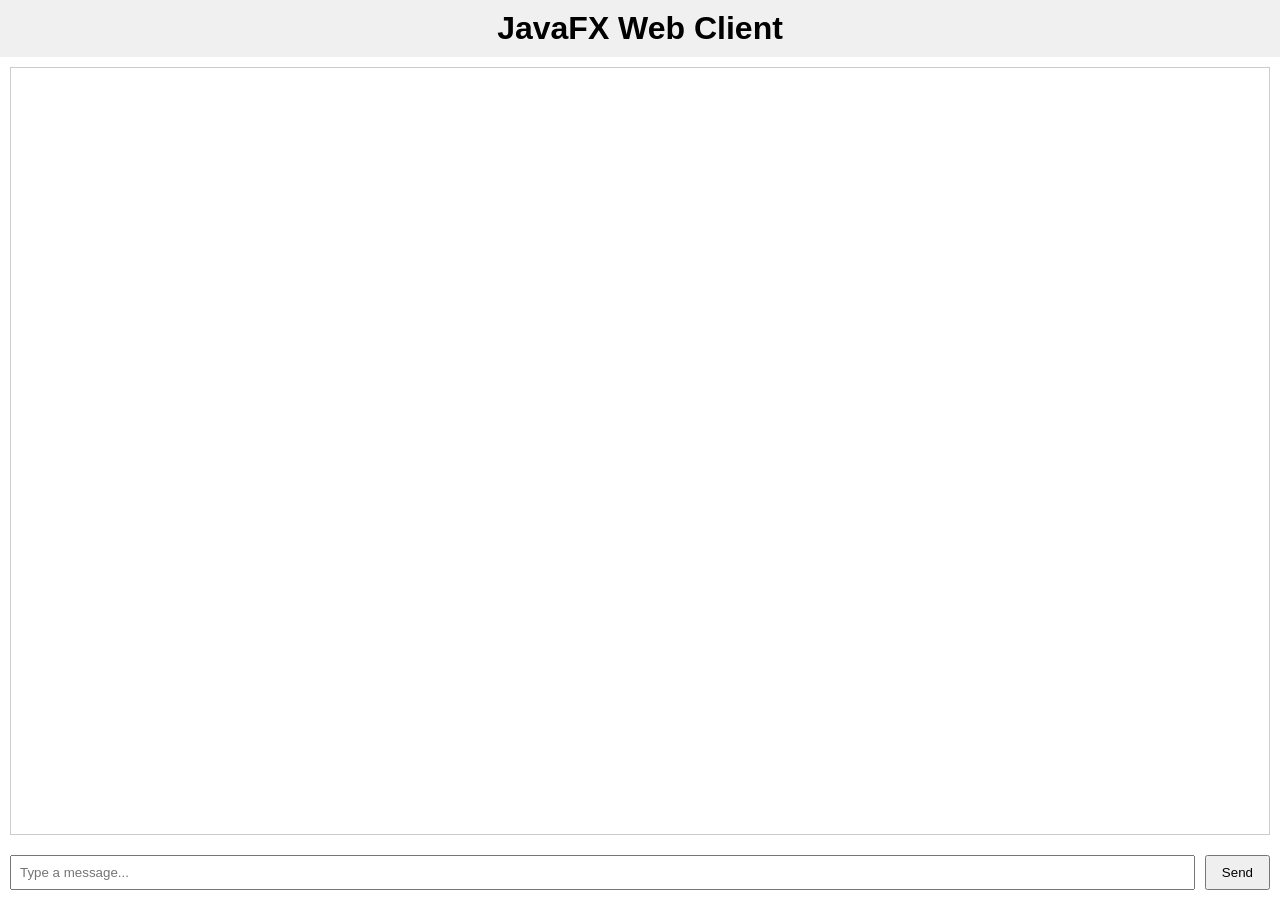
==== Client/src/main/resources/view/index.html @ 988f79b5 "mvc" ====
<!DOCTYPE html>
<html lang="en">
<head>
    <meta charset="UTF-8">
    <title>OCSF Client</title>
    <link rel="stylesheet" href="style.css">
</head>
<body>
    <h1>JavaFX Web Client</h1>
    <div id="chat-area">
        <div id="log"></div>
    </div>
    <div id="input-area">
        <input type="text" id="message" placeholder="Type a message..."/>
        <button onclick="sendMessage()">Send</button>
    </div>
    <script src="script.js"></script>
</body>
</html>
---- Client/src/main/resources/view/style.css ----
body {
    font-family: sans-serif;
    display: flex;
    flex-direction: column;
    height: 100vh;
    margin: 0;
}

h1 {
    text-align: center;
    padding: 10px;
    background-color: #f0f0f0;
    margin: 0;
}

#chat-area {
    flex-grow: 1;
    overflow-y: auto;
    border: 1px solid #ccc;
    margin: 10px;
    padding: 10px;
}

#log {
    display: flex;
    flex-direction: column;
}

.message {
    padding: 5px 10px;
    border-radius: 10px;
    margin-bottom: 5px;
    max-width: 70%;
}

.client-message {
    background-color: #dcf8c6;
    align-self: flex-end;
}

.server-message {
    background-color: #f1f0f0;
    align-self: flex-start;
}


#input-area {
    display: flex;
    padding: 10px;
}

#message {
    flex-grow: 1;
    padding: 8px;
}

button {
    padding: 8px 15px;
    margin-left: 10px;
}
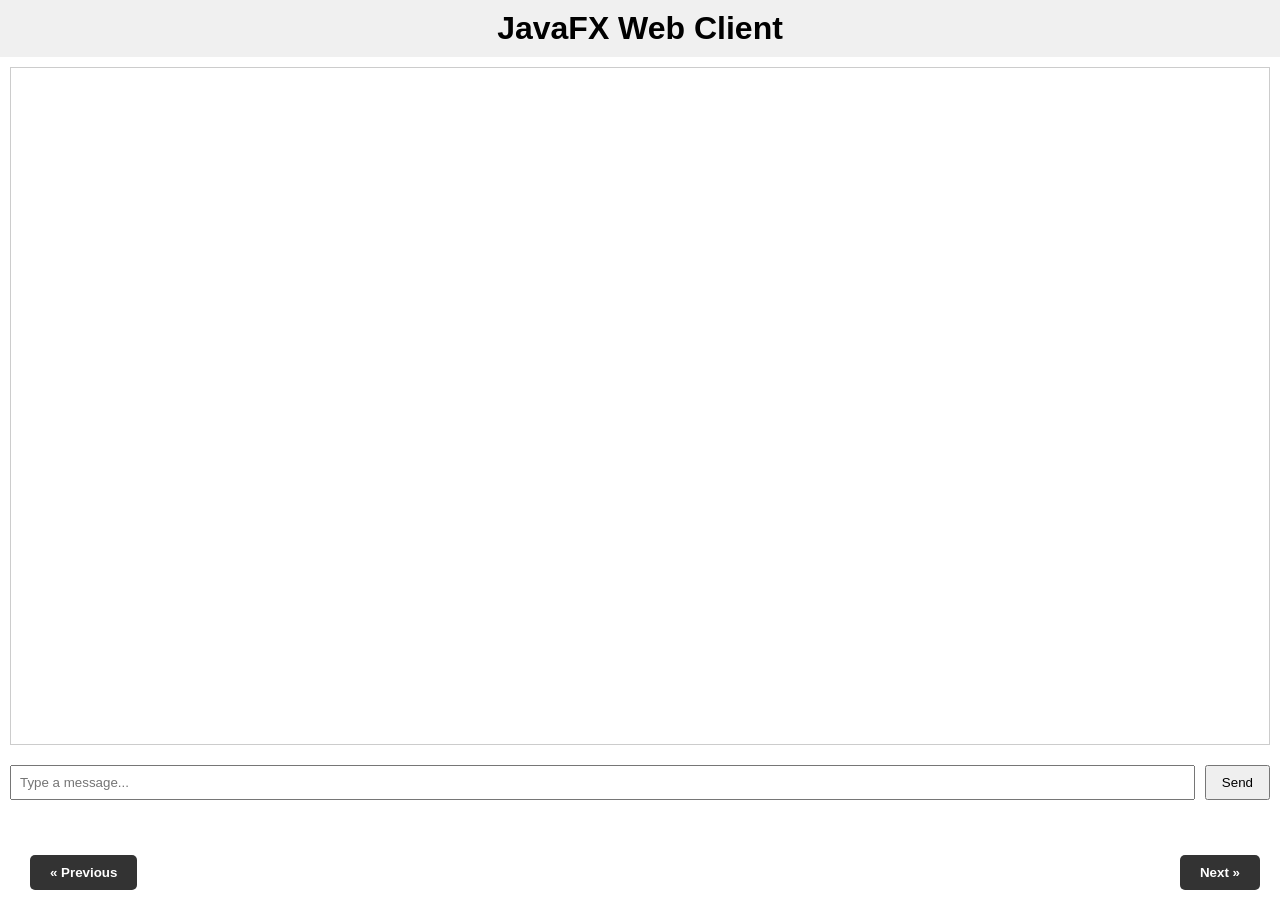
==== commit 8684ca85: "feat: next/prev buttons" ====
--- a/Client/src/main/resources/view/index.html
+++ b/Client/src/main/resources/view/index.html
@@ -1,19 +1,26 @@
-<!DOCTYPE html>
-<html lang="en">
-<head>
-    <meta charset="UTF-8">
-    <title>OCSF Client</title>
-    <link rel="stylesheet" href="style.css">
-</head>
-<body>
-    <h1>JavaFX Web Client</h1>
-    <div id="chat-area">
-        <div id="log"></div>
-    </div>
-    <div id="input-area">
-        <input type="text" id="message" placeholder="Type a message..."/>
-        <button onclick="sendMessage()">Send</button>
-    </div>
-    <script src="script.js"></script>
-</body>
+<!DOCTYPE html>
+<html lang="en">
+<head>
+    <meta charset="UTF-8">
+    <title>OCSF Client</title>
+    <link rel="stylesheet" href="style.css">
+    <link rel="stylesheet" href="navigation.css"> <!-- previous/next css-->
+</head>
+<body>
+    <h1>JavaFX Web Client</h1>
+    <div id="chat-area">
+        <div id="log"></div>
+    </div>
+    <div id="input-area">
+        <input type="text" id="message" placeholder="Type a message..."/>
+        <button onclick="sendMessage()">Send</button>
+    </div>
+    <!-- previous/next start -->
+    <div id="nav-bar">
+        <button id="btn-prev" class="nav-btn" onclick="previous()">« Previous</button>
+        <button id="btn-next" class="nav-btn" onclick="next()">Next »</button>
+    </div>
+    <!-- previous/next end -->
+    <script src="script.js"></script>
+</body>
 </html>
--- a/Client/src/main/resources/view/style.css
+++ b/Client/src/main/resources/view/style.css
@@ -1,60 +1,60 @@
-body {
-    font-family: sans-serif;
-    display: flex;
-    flex-direction: column;
-    height: 100vh;
-    margin: 0;
-}
-
-h1 {
-    text-align: center;
-    padding: 10px;
-    background-color: #f0f0f0;
-    margin: 0;
-}
-
-#chat-area {
-    flex-grow: 1;
-    overflow-y: auto;
-    border: 1px solid #ccc;
-    margin: 10px;
-    padding: 10px;
-}
-
-#log {
-    display: flex;
-    flex-direction: column;
-}
-
-.message {
-    padding: 5px 10px;
-    border-radius: 10px;
-    margin-bottom: 5px;
-    max-width: 70%;
-}
-
-.client-message {
-    background-color: #dcf8c6;
-    align-self: flex-end;
-}
-
-.server-message {
-    background-color: #f1f0f0;
-    align-self: flex-start;
-}
-
-
-#input-area {
-    display: flex;
-    padding: 10px;
-}
-
-#message {
-    flex-grow: 1;
-    padding: 8px;
-}
-
-button {
-    padding: 8px 15px;
-    margin-left: 10px;
+body {
+    font-family: sans-serif;
+    display: flex;
+    flex-direction: column;
+    height: 90vh;
+    margin: 0;
+}
+
+h1 {
+    text-align: center;
+    padding: 10px;
+    background-color: #f0f0f0;
+    margin: 0;
+}
+
+#chat-area {
+    flex-grow: 1;
+    overflow-y: auto;
+    border: 1px solid #ccc;
+    margin: 10px;
+    padding: 10px;
+}
+
+#log {
+    display: flex;
+    flex-direction: column;
+}
+
+.message {
+    padding: 5px 10px;
+    border-radius: 10px;
+    margin-bottom: 5px;
+    max-width: 70%;
+}
+
+.client-message {
+    background-color: #dcf8c6;
+    align-self: flex-end;
+}
+
+.server-message {
+    background-color: #f1f0f0;
+    align-self: flex-start;
+}
+
+
+#input-area {
+    display: flex;
+    padding: 10px;
+}
+
+#message {
+    flex-grow: 1;
+    padding: 8px;
+}
+
+button {
+    padding: 8px 15px;
+    margin-left: 10px;
 }
--- a/Client/src/main/resources/view/navigation.css
+++ b/Client/src/main/resources/view/navigation.css
@@ -0,0 +1,29 @@
+#nav-bar {
+    position: fixed;
+    bottom: 10px;
+    left: 0;
+    width: 100%;
+    padding: 0 20px;
+
+    display: flex;
+    justify-content: space-between;
+
+    pointer-events: none;
+    z-index: 1000;
+    box-sizing: border-box;
+}
+
+.nav-btn {
+    pointer-events: auto;
+    cursor: pointer;
+    background-color: #333;
+    color: white;
+    border: none;
+    padding: 10px 20px;
+    border-radius: 5px;
+    font-weight: bold;
+}
+
+.nav-btn:hover {
+    background-color: #555;
+}
